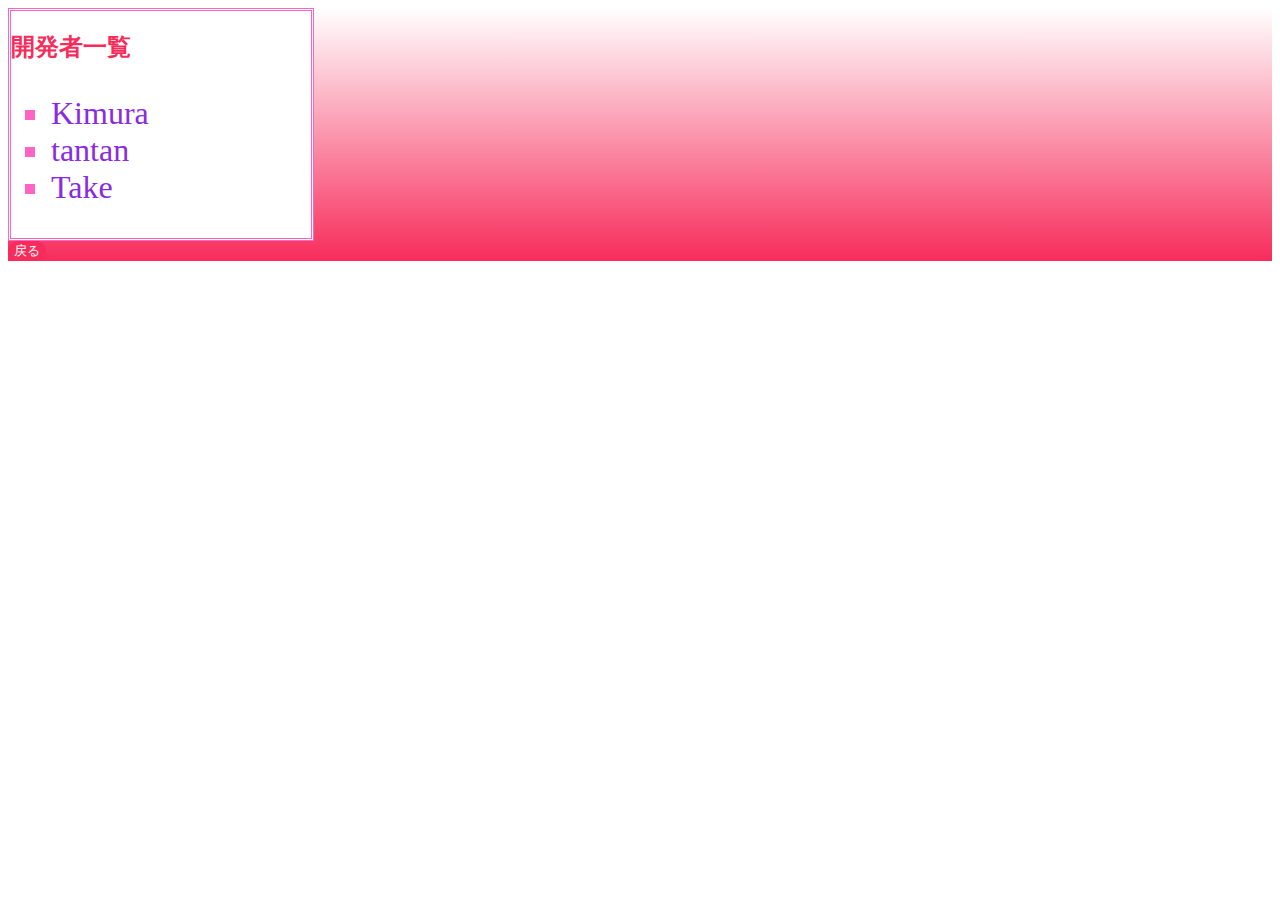
==== member.html @ b2575c38 "add member html and update css" ====
<!DOCTYPE html>
<html lang="ja">
<head>
    <meta charset="UTF-8">
    <meta name="viewport" content="width=device-width, initial-scale=1.0">
    <title>member</title>
    <link rel="stylesheet" href="style.css">
    <link href="https://cdn.jsdelivr.net/npm/bootstrap@5.3.0/dist/css/bootstrap.min.css" rel="stylesheet" integrity="sha384-9ndCyUaIbzAi2FUVXJi0CjmCapSmO7SnpJef0486qhLnuZ2cdeRhO02iuK6FUUVM" crossorigin="anonymous">
</head>
<body>
    <div class="vh-100 bg-color d-flex justify-content-center align-items-center flex-column">
        <div class="member-container p-3 d-flex justify-content-center align-items-center flex-column">
            <h2 class="text-center cherry-color">開発者一覧</h2>
            <ul class="member-list my-3">
                <li>Kimura</li>
                <li>tantan</li>
                <li>Take</li>
            </ul>
        </div>
        <button id ="return-btn" class="mt-4 px-3 py-2 button">戻る</button>
    </div>
    <script src="main.js"></script>
    <script src="https://cdn.jsdelivr.net/npm/bootstrap@5.3.0/dist/js/bootstrap.bundle.min.js" integrity="sha384-geWF76RCwLtnZ8qwWowPQNguL3RmwHVBC9FhGdlKrxdiJJigb/j/68SIy3Te4Bkz" crossorigin="anonymous"></script>
</body>
</html>
---- style.css ----
@charset "utf-8";
.bg-color{
    background-image: linear-gradient(white,#F72C5B);
}

h1{
    font-family: serif;
}
.cherry-color{
    color: #F72C5B;
}
.omikuji{
    height: 15rem;
}
.button{
    border-radius: 20px;
    background: #F72C5B;
    font-family: serif;
    border: none;
    color: white;
}
.member-container{
    border: medium double #ff63c3;
    background-color: white;
    font-family: serif;
    width: 300px;
    height: auto;
    
}
ul{
    list-style: square;
    color:blueviolet;
    font-size: 2rem;
}
ul li::marker{
    color: #ff63c3;
}
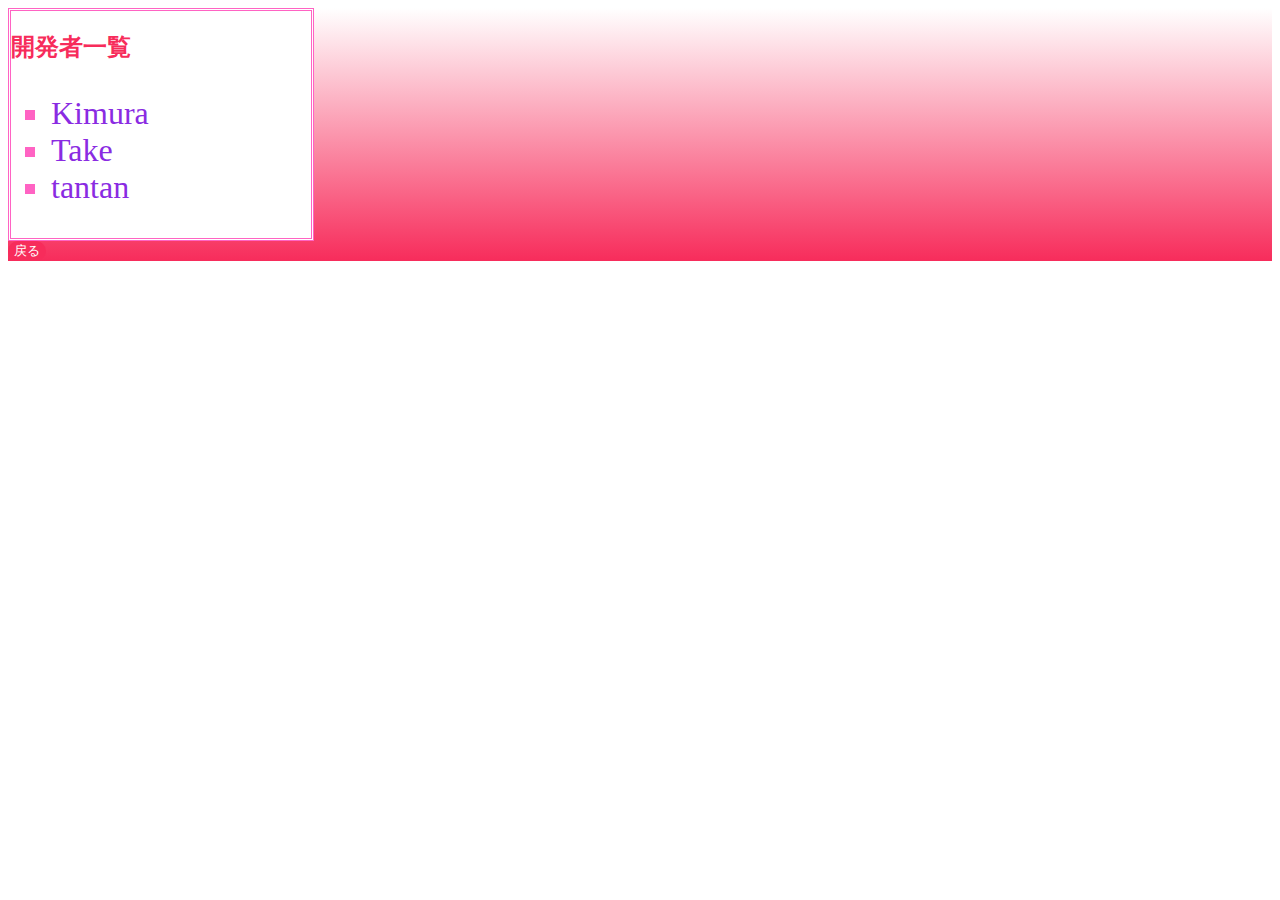
==== commit 6a5ea802: "Add return btn and developer link" ====
--- a/member.html
+++ b/member.html
@@ -3,7 +3,7 @@
 <head>
     <meta charset="UTF-8">
     <meta name="viewport" content="width=device-width, initial-scale=1.0">
-    <title>member</title>
+    <title>開発者一覧</title>
     <link rel="stylesheet" href="style.css">
     <link href="https://cdn.jsdelivr.net/npm/bootstrap@5.3.0/dist/css/bootstrap.min.css" rel="stylesheet" integrity="sha384-9ndCyUaIbzAi2FUVXJi0CjmCapSmO7SnpJef0486qhLnuZ2cdeRhO02iuK6FUUVM" crossorigin="anonymous">
 </head>
@@ -12,9 +12,9 @@
         <div class="member-container p-3 d-flex justify-content-center align-items-center flex-column">
             <h2 class="text-center cherry-color">開発者一覧</h2>
             <ul class="member-list my-3">
-                <li>Kimura</li>
-                <li>tantan</li>
-                <li>Take</li>
+                <li><a href="https://github.com/gyantic" target="_blank">Kimura</a></li>
+                <li><a href="https://github.com/tkr-krhr-1" target="_blank">Take</a></li>
+                <li><a href="https://github.com/tantan226" target="_blank">tantan</a></li>
             </ul>
         </div>
         <button id ="return-btn" class="mt-4 px-3 py-2 button">戻る</button>
--- a/style.css
+++ b/style.css
@@ -19,6 +19,9 @@
     border: none;
     color: white;
 }
+.button:hover{
+    background: #ff63c3;
+}
 .member-container{
     border: medium double #ff63c3;
     background-color: white;
@@ -27,11 +30,17 @@
     height: auto;
     
 }
+body a{
+    color: #F72C5B;
+    text-decoration: none; 
+}
 ul{
     list-style: square;
-    color:blueviolet;
     font-size: 2rem;
 }
 ul li::marker{
     color: #ff63c3;
 }
+ul li a{
+    color: blueviolet;
+}
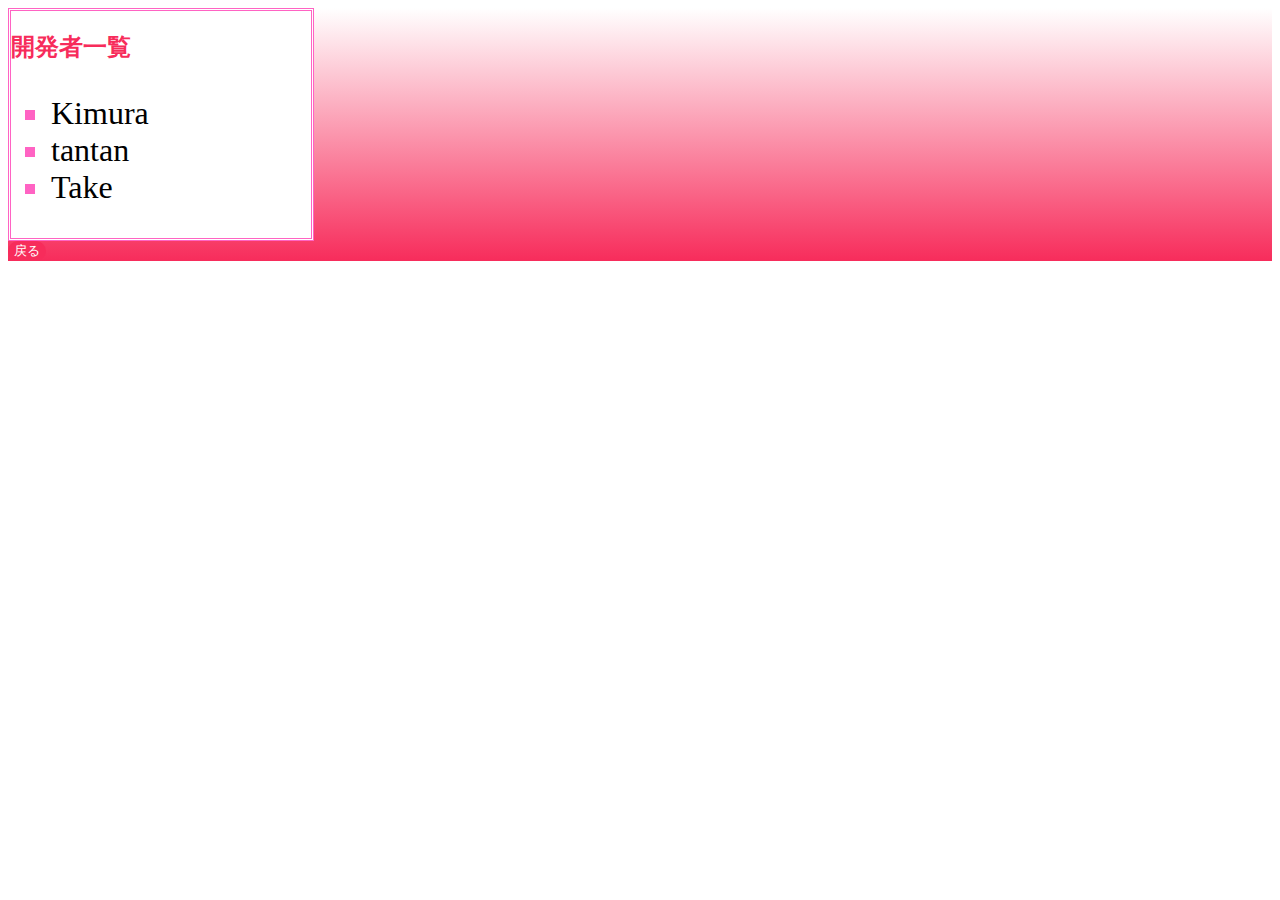
==== commit 39f53599: "Create HTML aboutThisOmikuji" ====
--- a/member.html
+++ b/member.html
@@ -1,25 +1,31 @@
 <!DOCTYPE html>
 <html lang="ja">
+
 <head>
     <meta charset="UTF-8">
     <meta name="viewport" content="width=device-width, initial-scale=1.0">
-    <title>開発者一覧</title>
+    <title>member</title>
     <link rel="stylesheet" href="style.css">
-    <link href="https://cdn.jsdelivr.net/npm/bootstrap@5.3.0/dist/css/bootstrap.min.css" rel="stylesheet" integrity="sha384-9ndCyUaIbzAi2FUVXJi0CjmCapSmO7SnpJef0486qhLnuZ2cdeRhO02iuK6FUUVM" crossorigin="anonymous">
+    <link href="https://cdn.jsdelivr.net/npm/bootstrap@5.3.0/dist/css/bootstrap.min.css" rel="stylesheet"
+        integrity="sha384-9ndCyUaIbzAi2FUVXJi0CjmCapSmO7SnpJef0486qhLnuZ2cdeRhO02iuK6FUUVM" crossorigin="anonymous">
 </head>
+
 <body>
     <div class="vh-100 bg-color d-flex justify-content-center align-items-center flex-column">
         <div class="member-container p-3 d-flex justify-content-center align-items-center flex-column">
             <h2 class="text-center cherry-color">開発者一覧</h2>
             <ul class="member-list my-3">
-                <li><a href="https://github.com/gyantic" target="_blank">Kimura</a></li>
-                <li><a href="https://github.com/tkr-krhr-1" target="_blank">Take</a></li>
-                <li><a href="https://github.com/tantan226" target="_blank">tantan</a></li>
+                <li>Kimura</li>
+                <li>tantan</li>
+                <li>Take</li>
             </ul>
         </div>
-        <button id ="return-btn" class="mt-4 px-3 py-2 button">戻る</button>
+        <button id="return-btn" class="mt-4 px-3 py-2 button">戻る</button>
     </div>
     <script src="main.js"></script>
-    <script src="https://cdn.jsdelivr.net/npm/bootstrap@5.3.0/dist/js/bootstrap.bundle.min.js" integrity="sha384-geWF76RCwLtnZ8qwWowPQNguL3RmwHVBC9FhGdlKrxdiJJigb/j/68SIy3Te4Bkz" crossorigin="anonymous"></script>
+    <script src="https://cdn.jsdelivr.net/npm/bootstrap@5.3.0/dist/js/bootstrap.bundle.min.js"
+        integrity="sha384-geWF76RCwLtnZ8qwWowPQNguL3RmwHVBC9FhGdlKrxdiJJigb/j/68SIy3Te4Bkz"
+        crossorigin="anonymous"></script>
 </body>
+
 </html>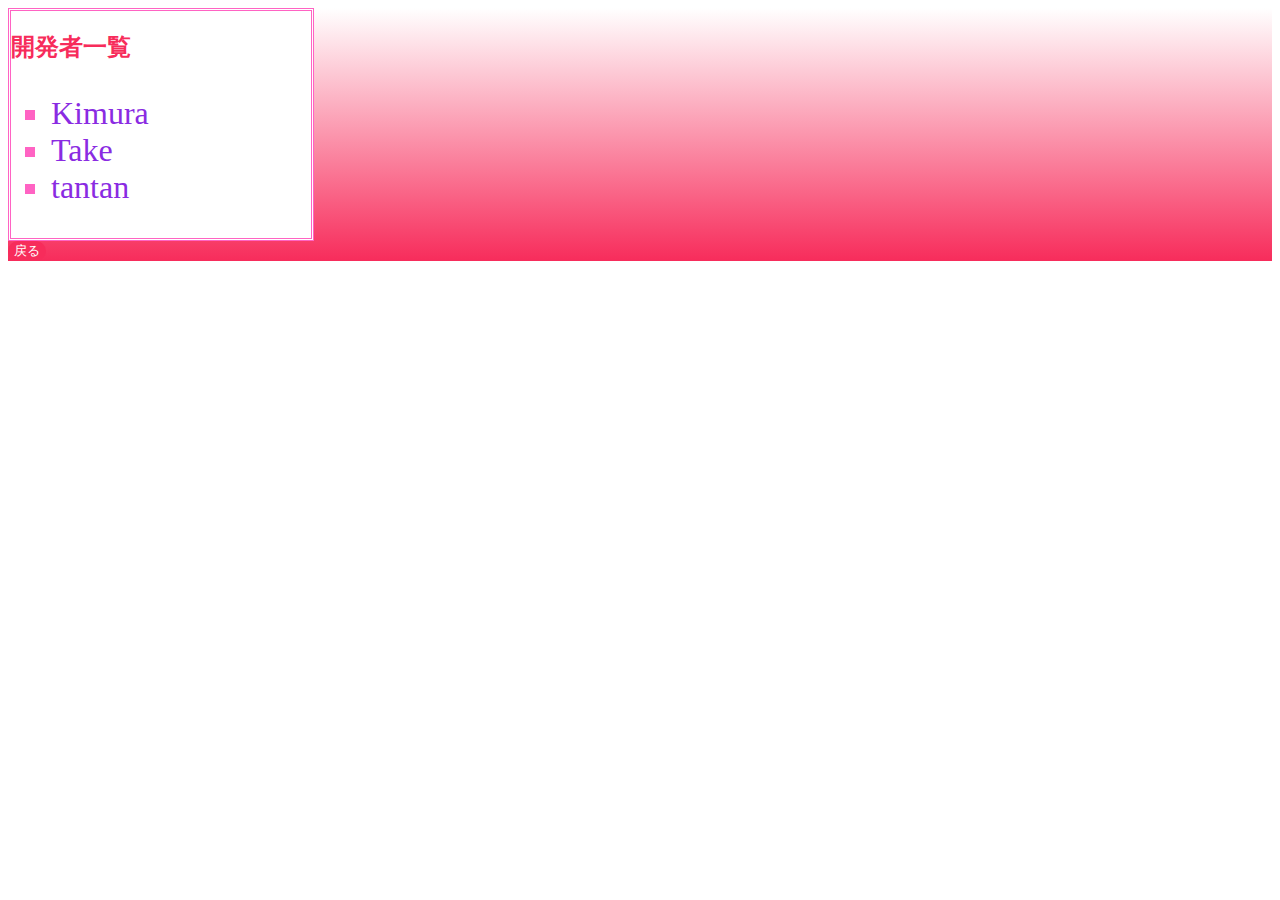
==== commit 829bf27e: "Set back button link" ====
--- a/member.html
+++ b/member.html
@@ -1,31 +1,27 @@
 <!DOCTYPE html>
 <html lang="ja">
-
 <head>
     <meta charset="UTF-8">
     <meta name="viewport" content="width=device-width, initial-scale=1.0">
-    <title>member</title>
+    <title>開発者一覧</title>
     <link rel="stylesheet" href="style.css">
-    <link href="https://cdn.jsdelivr.net/npm/bootstrap@5.3.0/dist/css/bootstrap.min.css" rel="stylesheet"
-        integrity="sha384-9ndCyUaIbzAi2FUVXJi0CjmCapSmO7SnpJef0486qhLnuZ2cdeRhO02iuK6FUUVM" crossorigin="anonymous">
+    <link href="https://cdn.jsdelivr.net/npm/bootstrap@5.3.0/dist/css/bootstrap.min.css" rel="stylesheet" integrity="sha384-9ndCyUaIbzAi2FUVXJi0CjmCapSmO7SnpJef0486qhLnuZ2cdeRhO02iuK6FUUVM" crossorigin="anonymous">
 </head>
-
 <body>
     <div class="vh-100 bg-color d-flex justify-content-center align-items-center flex-column">
         <div class="member-container p-3 d-flex justify-content-center align-items-center flex-column">
             <h2 class="text-center cherry-color">開発者一覧</h2>
             <ul class="member-list my-3">
-                <li>Kimura</li>
-                <li>tantan</li>
-                <li>Take</li>
+                <li><a href="https://github.com/gyantic" target="_blank">Kimura</a></li>
+                <li><a href="https://github.com/tkr-krhr-1" target="_blank">Take</a></li>
+                <li><a href="https://github.com/tantan226" target="_blank">tantan</a></li>
             </ul>
         </div>
-        <button id="return-btn" class="mt-4 px-3 py-2 button">戻る</button>
+        <a href="index.html">
+        <button id ="return-btn" class="mt-4 px-3 py-2 button">戻る</button>
+        </a>
     </div>
     <script src="main.js"></script>
-    <script src="https://cdn.jsdelivr.net/npm/bootstrap@5.3.0/dist/js/bootstrap.bundle.min.js"
-        integrity="sha384-geWF76RCwLtnZ8qwWowPQNguL3RmwHVBC9FhGdlKrxdiJJigb/j/68SIy3Te4Bkz"
-        crossorigin="anonymous"></script>
+    <script src="https://cdn.jsdelivr.net/npm/bootstrap@5.3.0/dist/js/bootstrap.bundle.min.js" integrity="sha384-geWF76RCwLtnZ8qwWowPQNguL3RmwHVBC9FhGdlKrxdiJJigb/j/68SIy3Te4Bkz" crossorigin="anonymous"></script>
 </body>
-
 </html>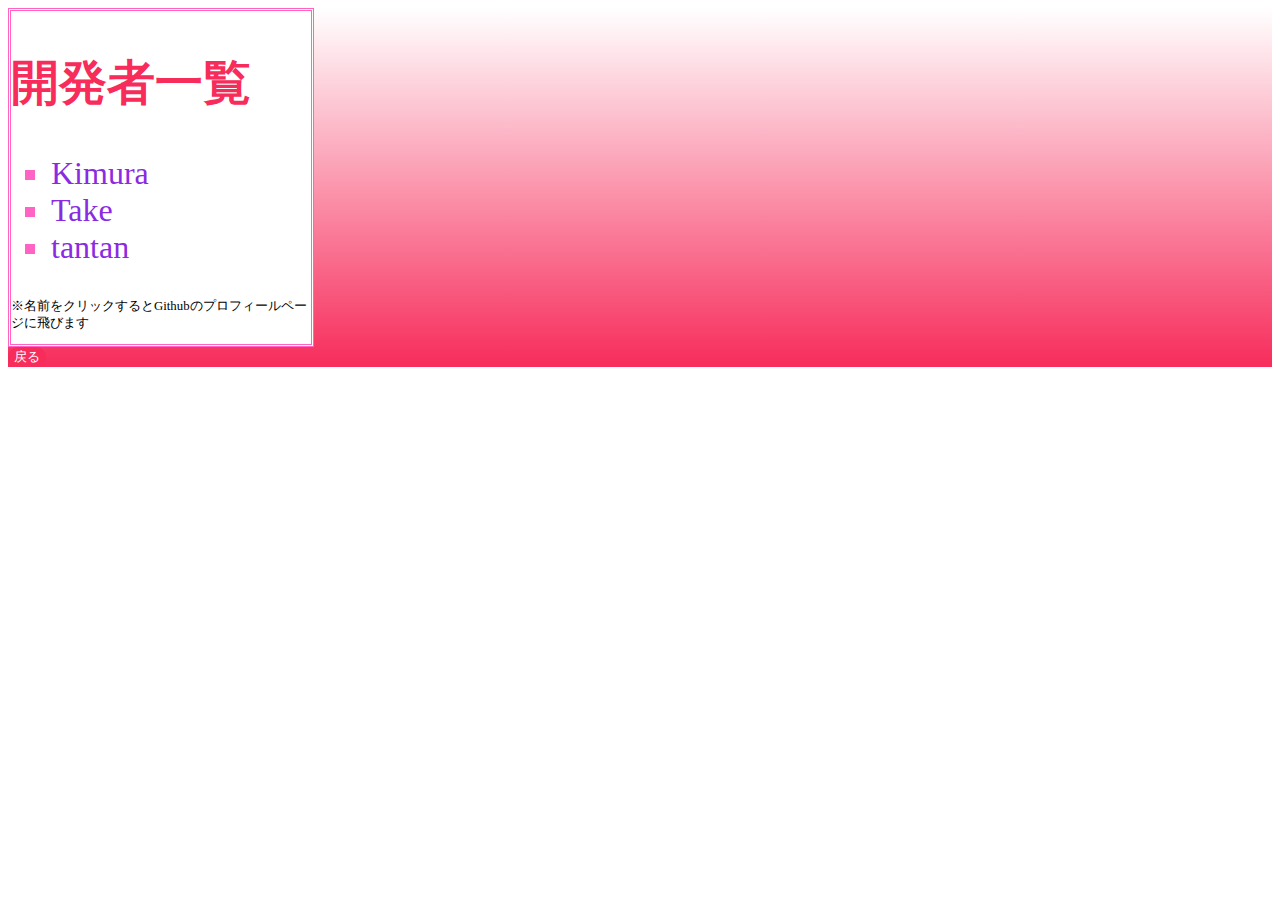
==== commit 0a6a9b57: "Create about page and fix developerpage" ====
--- a/member.html
+++ b/member.html
@@ -16,6 +16,7 @@
                 <li><a href="https://github.com/tkr-krhr-1" target="_blank">Take</a></li>
                 <li><a href="https://github.com/tantan226" target="_blank">tantan</a></li>
             </ul>
+            <p>※名前をクリックするとGithubのプロフィールページに飛びます</p>
         </div>
         <a href="index.html">
         <button id ="return-btn" class="mt-4 px-3 py-2 button">戻る</button>
--- a/style.css
+++ b/style.css
@@ -1,4 +1,5 @@
 @charset "utf-8";
+/*背景の色*/
 .bg-color{
     background-image: linear-gradient(white,#F72C5B);
 }
@@ -22,25 +23,41 @@
 .button:hover{
     background: #ff63c3;
 }
+/*開発者一覧の枠*/
 .member-container{
     border: medium double #ff63c3;
     background-color: white;
     font-family: serif;
     width: 300px;
     height: auto;
-    
+    font-size: 2rem;
+    color: blueviolet;
+}
+.member-container p{
+    color: black;
+    font-size: 0.8rem;
+}
+/*このおみくじについての枠*/
+.about-container{
+    border: medium double #ff63c3;
+    background-color: white;
+    font-family: serif;
+    width: 280px;
+    height: auto;  
+}
+/*recursionのリンクの色*/
+.about-container a{
+    color: blue;
 }
 body a{
-    color: #F72C5B;
+    color: blueviolet;
     text-decoration: none; 
+    font-family: serif;
 }
+/*開発者リスト*/
 ul{
     list-style: square;
-    font-size: 2rem;
 }
 ul li::marker{
     color: #ff63c3;
-}
-ul li a{
-    color: blueviolet;
-}
+}